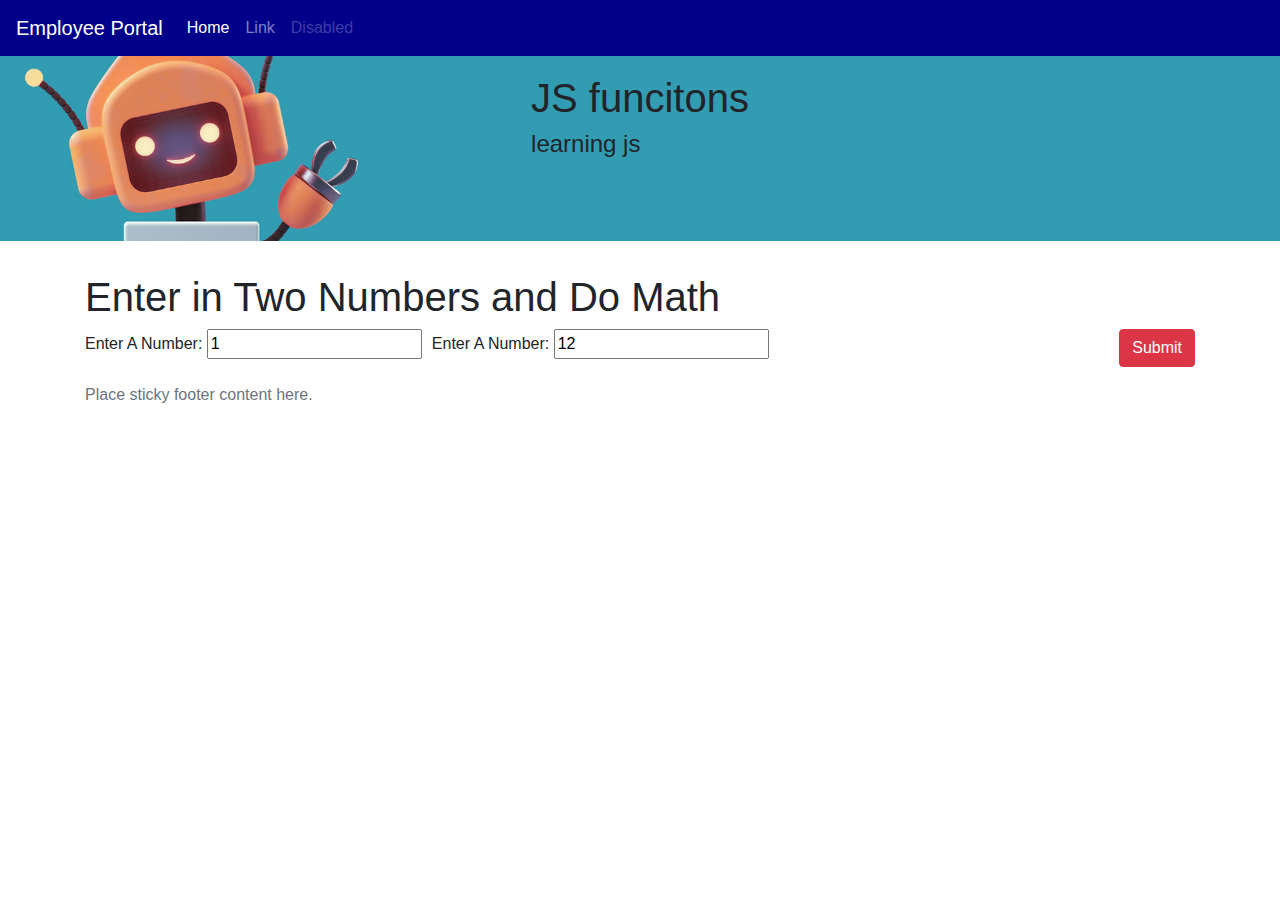
==== index.html @ 2b51dd75 "first commit" ====
<!doctype html>
<html lang="en">

<head>
  <title>Title</title>
  <!-- Required meta tags -->
  <meta charset="utf-8">
  <meta name="viewport" content="width=device-width, initial-scale=1, shrink-to-fit=no">

  <!-- Bootstrap CSS -->
  <link rel="stylesheet" href="https://stackpath.bootstrapcdn.com/bootstrap/4.3.1/css/bootstrap.min.css"
    integrity="sha384-ggOyR0iXCbMQv3Xipma34MD+dH/1fQ784/j6cY/iJTQUOhcWr7x9JvoRxT2MZw1T" crossorigin="anonymous">
  <!--Custom CSS-->
  <link rel="stylesheet" href="/css/site.css">
</head>

<body>
  <header>
    <!-- Fixed navbar -->
    <nav class="navbar navbar-expand-md navbar-dark fixed-top">
      <a class="navbar-brand" href="#">Employee Portal</a>
      <button class="navbar-toggler" type="button" data-toggle="collapse" data-target="#navbarCollapse"
        aria-controls="navbarCollapse" aria-expanded="false" aria-label="Toggle navigation">
        <span class="navbar-toggler-icon"></span>
      </button>
      <div class="collapse navbar-collapse" id="navbarCollapse">
        <ul class="navbar-nav mr-auto">
          <li class="nav-item active">
            <a class="nav-link" href="#">Home <span class="sr-only">(current)</span></a>
          </li>
          <li class="nav-item">
            <a class="nav-link" href="#">Link</a>
          </li>
          <li class="nav-item">
            <a class="nav-link disabled" href="#">Disabled</a>
          </li>
        </ul>
        <!-- search bar -->
        <!-- <form class="form-inline mt-2 mt-md-0">
              <input class="form-control mr-sm-2" type="text" placeholder="Search" aria-label="Search">
              <button class="btn btn-outline-success my-2 my-sm-0" type="submit">Search</button>
            </form> -->
      </div>
    </nav>
  </header>
  <div class="jumbotron jumbotron-fluid header">
    <div class="container hero">
      <div>
        <h1>JS funcitons</h1>
        <h4>learning js</h4>
      </div>
    </div>
  </div>

  <!-- Begin page content -->
  <main role="main">
    <div class="container">
      <h1>Enter in Two Numbers and Do Math</h1>
      <form>
        <div class="form-row">
          <div class="col-auto">
            <label>Enter A Number:</label>
            <input type="number" id="numOne" value=1>
          </div>
          <div class="col-auto">
            <label>Enter A Number:</label>
            <input type="number" id="numTwo" value=12>
          </div>
          <div class="col text-right">
            <button id="submitBtn" type="button" class="btn btn-danger">Submit</button>
          </div>
        </div>
      </form>
    </div>
  </main>

  <footer class="footer mt-auto py-3">
    <div class="container">
      <span class="text-muted">Place sticky footer content here.</span>
    </div>
  </footer>
  <!-- Optional JavaScript -->
  <!-- jQuery first, then Popper.js, then Bootstrap JS -->
  <script src="https://code.jquery.com/jquery-3.3.1.slim.min.js"
    integrity="sha384-q8i/X+965DzO0rT7abK41JStQIAqVgRVzpbzo5smXKp4YfRvH+8abtTE1Pi6jizo" crossorigin="anonymous">
  </script>
  <script src="https://cdnjs.cloudflare.com/ajax/libs/popper.js/1.14.7/umd/popper.min.js"
    integrity="sha384-UO2eT0CpHqdSJQ6hJty5KVphtPhzWj9WO1clHTMGa3JDZwrnQq4sF86dIHNDz0W1" crossorigin="anonymous">
  </script>
  <script src="https://stackpath.bootstrapcdn.com/bootstrap/4.3.1/js/bootstrap.min.js"
    integrity="sha384-JjSmVgyd0p3pXB1rRibZUAYoIIy6OrQ6VrjIEaFf/nJGzIxFDsf4x0xIM+B07jRM" crossorigin="anonymous">
  </script>
  <!-- Button events here -->
  <script>
    
  </script>
</body>

</html>
---- css/site.css ----
/* Sticky footer styles
-------------------------------------------------- */
html,
body {
  height: 100%;
}

nav {
  background-color: darkblue;
}

.foooter {
  background-color: blueviolet;
}

.header {
  background-color: darkgoldenrod;
}

@media (min-width: 768px) {
  .header {
    background-image: url(/img/W2D3.jpg);
    background-repeat: no-repeat;
    background-size: cover;
    background-position: fixed;
    background-color: dimgray;
  }

  .hero {
    margin: 0 auto;
    overflow: hidden;
    padding: 10px 0;
    align-items: center;
    justify-content: center;
    display: flex;
  }
}

.foooter>.container {
  padding-right: 15px;
  padding-left: 15px;
}
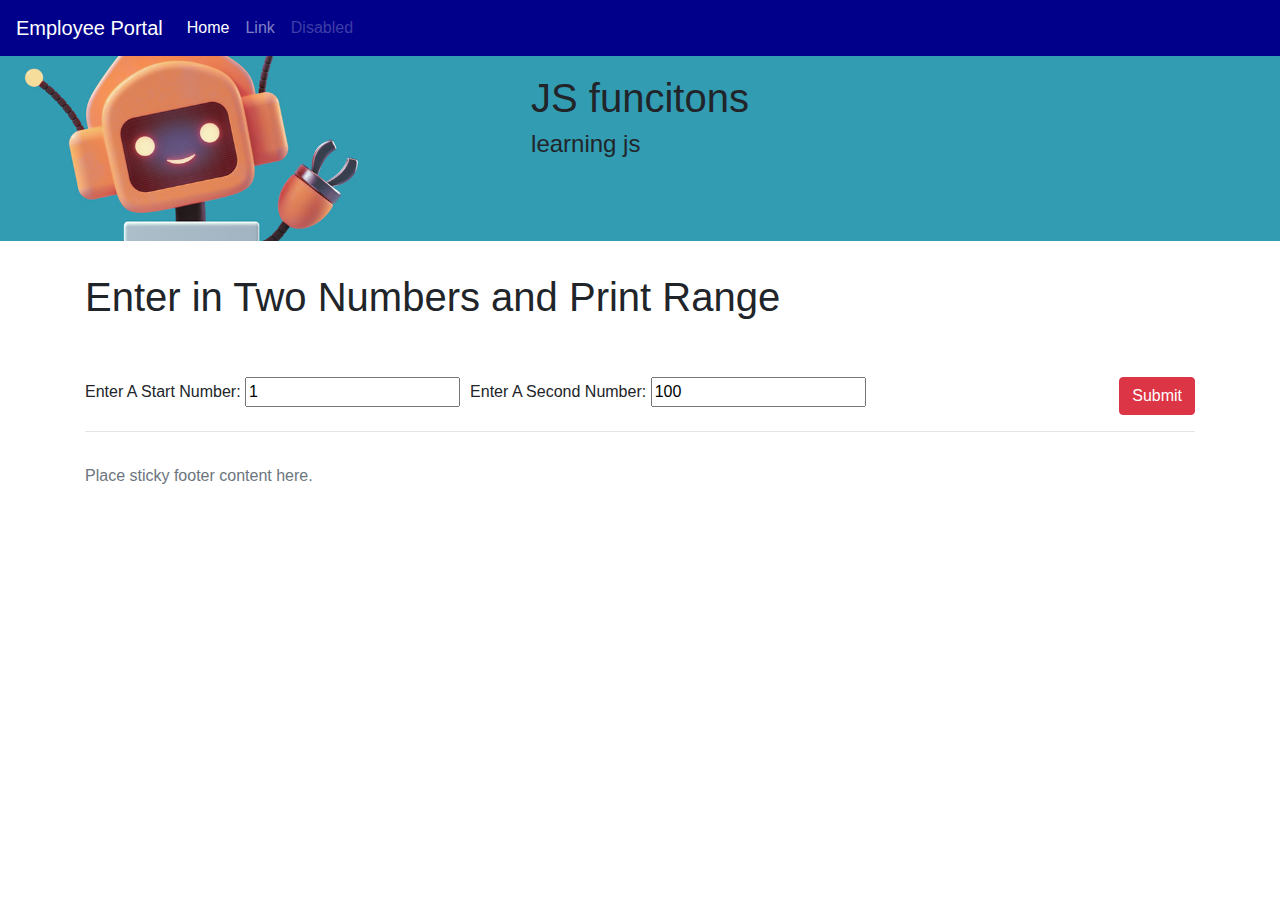
==== commit 2764f879: "print numbers from n1 - n2" ====
--- a/index.html
+++ b/index.html
@@ -2,7 +2,7 @@
 <html lang="en">
 
 <head>
-  <title>Title</title>
+  <title>JS Basics - Loops and Templates</title>
   <!-- Required meta tags -->
   <meta charset="utf-8">
   <meta name="viewport" content="width=device-width, initial-scale=1, shrink-to-fit=no">
@@ -53,24 +53,26 @@
   </div>
 
   <!-- Begin page content -->
-  <main role="main">
+  <main role="main" class="flex-shrink-0">
     <div class="container">
-      <h1>Enter in Two Numbers and Do Math</h1>
+      <h1 class="pb-5">Enter in Two Numbers and Print Range</h1>
       <form>
         <div class="form-row">
           <div class="col-auto">
-            <label>Enter A Number:</label>
+            <label>Enter A Start Number:</label>
             <input type="number" id="numOne" value=1>
           </div>
-          <div class="col-auto">
-            <label>Enter A Number:</label>
-            <input type="number" id="numTwo" value=12>
+          <div class="col-auto text-right">
+            <label>Enter A Second Number:</label>
+            <input type="number" id="numTwo" value=100>
           </div>
           <div class="col text-right">
             <button id="submitBtn" type="button" class="btn btn-danger">Submit</button>
           </div>
         </div>
       </form>
+      <hr>
+      <p id="result"></p>
     </div>
   </main>
 
@@ -79,20 +81,27 @@
       <span class="text-muted">Place sticky footer content here.</span>
     </div>
   </footer>
-  <!-- Optional JavaScript -->
-  <!-- jQuery first, then Popper.js, then Bootstrap JS -->
-  <script src="https://code.jquery.com/jquery-3.3.1.slim.min.js"
-    integrity="sha384-q8i/X+965DzO0rT7abK41JStQIAqVgRVzpbzo5smXKp4YfRvH+8abtTE1Pi6jizo" crossorigin="anonymous">
-  </script>
-  <script src="https://cdnjs.cloudflare.com/ajax/libs/popper.js/1.14.7/umd/popper.min.js"
-    integrity="sha384-UO2eT0CpHqdSJQ6hJty5KVphtPhzWj9WO1clHTMGa3JDZwrnQq4sF86dIHNDz0W1" crossorigin="anonymous">
-  </script>
-  <script src="https://stackpath.bootstrapcdn.com/bootstrap/4.3.1/js/bootstrap.min.js"
-    integrity="sha384-JjSmVgyd0p3pXB1rRibZUAYoIIy6OrQ6VrjIEaFf/nJGzIxFDsf4x0xIM+B07jRM" crossorigin="anonymous">
-  </script>
+
+   <!-- Optional JavaScript -->
+   <!-- jQuery first, then Popper.js, then Bootstrap JS -->
+  <div>
+   
+    <script src="https://code.jquery.com/jquery-3.3.1.slim.min.js"
+      integrity="sha384-q8i/X+965DzO0rT7abK41JStQIAqVgRVzpbzo5smXKp4YfRvH+8abtTE1Pi6jizo" crossorigin="anonymous">
+    </script>
+    <script src="https://cdnjs.cloudflare.com/ajax/libs/popper.js/1.14.7/umd/popper.min.js"
+      integrity="sha384-UO2eT0CpHqdSJQ6hJty5KVphtPhzWj9WO1clHTMGa3JDZwrnQq4sF86dIHNDz0W1" crossorigin="anonymous">
+    </script>
+    <script src="https://stackpath.bootstrapcdn.com/bootstrap/4.3.1/js/bootstrap.min.js"
+      integrity="sha384-JjSmVgyd0p3pXB1rRibZUAYoIIy6OrQ6VrjIEaFf/nJGzIxFDsf4x0xIM+B07jRM" crossorigin="anonymous">
+    </script>
+
+  </div>
+  <script src="js/site.js"></script>
+
   <!-- Button events here -->
   <script>
-    
+    document.getElementById("submitBtn").addEventListener("click", printNumbers);
   </script>
 </body>
 
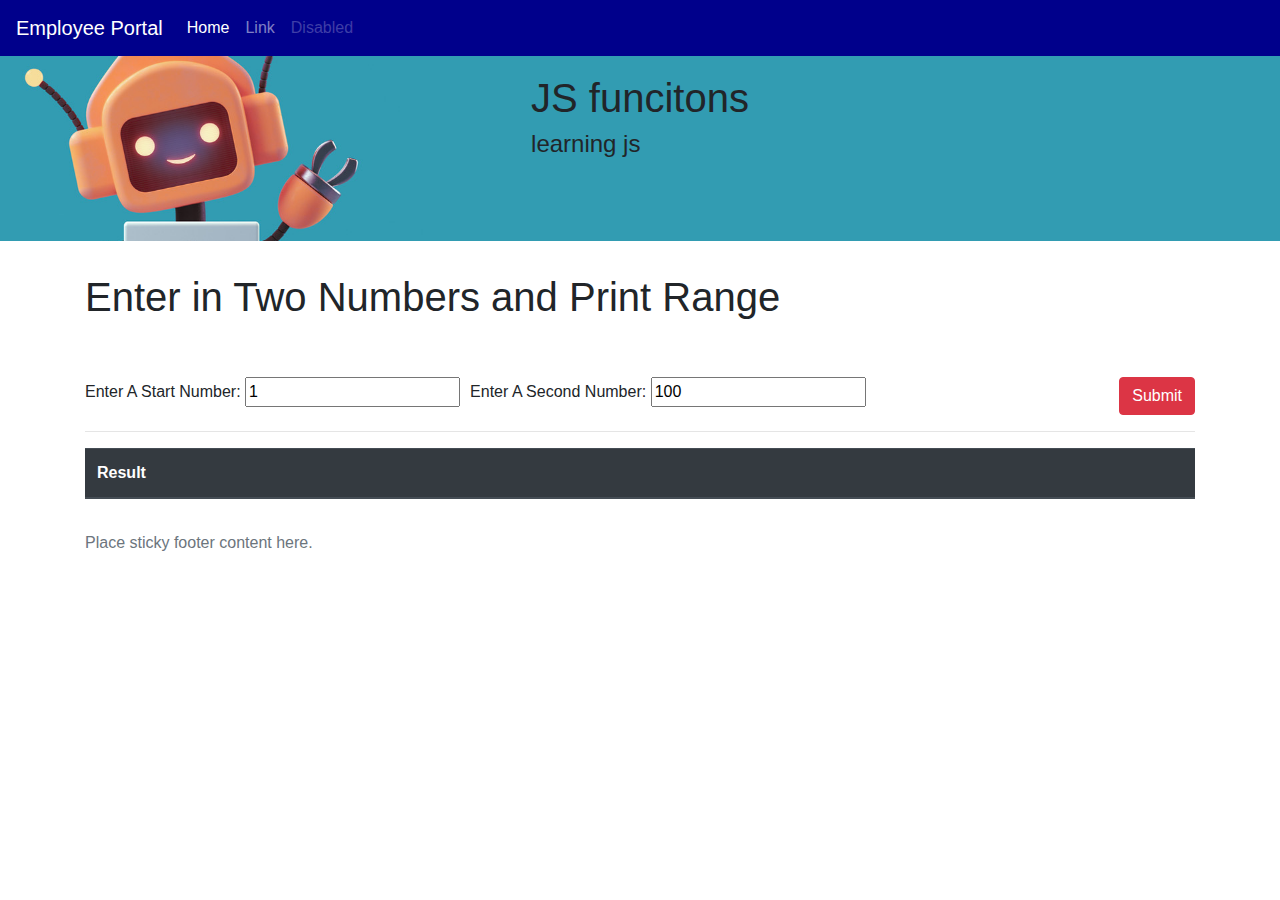
==== commit dfba0f60: "print numbers in a table" ====
--- a/index.html
+++ b/index.html
@@ -72,7 +72,17 @@
         </div>
       </form>
       <hr>
-      <p id="result"></p>
+      <table class="table table-striped" id="resultTable">
+        <thead class="thead-dark">
+          <tr>
+            <!-- colspan does: -->
+            <th colspan="5">Result</th>
+          </tr>
+        </thead>
+        <tbody id="resultsBody">
+          <!-- Data goes here -->
+        </tbody>
+      </table>
     </div>
   </main>
 
@@ -81,11 +91,21 @@
       <span class="text-muted">Place sticky footer content here.</span>
     </div>
   </footer>
+  <!-- wont render to page, its like a template -->
+  <template id="Data-Template">
+    <tr>
+      <td id="col1"></td>
+      <td id="col2"></td>
+      <td id="col3"></td>
+      <td id="col4"></td>
+      <td id="col5"></td>
+    </tr>
 
-   <!-- Optional JavaScript -->
-   <!-- jQuery first, then Popper.js, then Bootstrap JS -->
+  </template>
+  <!-- Optional JavaScript -->
+  <!-- jQuery first, then Popper.js, then Bootstrap JS -->
   <div>
-   
+
     <script src="https://code.jquery.com/jquery-3.3.1.slim.min.js"
       integrity="sha384-q8i/X+965DzO0rT7abK41JStQIAqVgRVzpbzo5smXKp4YfRvH+8abtTE1Pi6jizo" crossorigin="anonymous">
     </script>
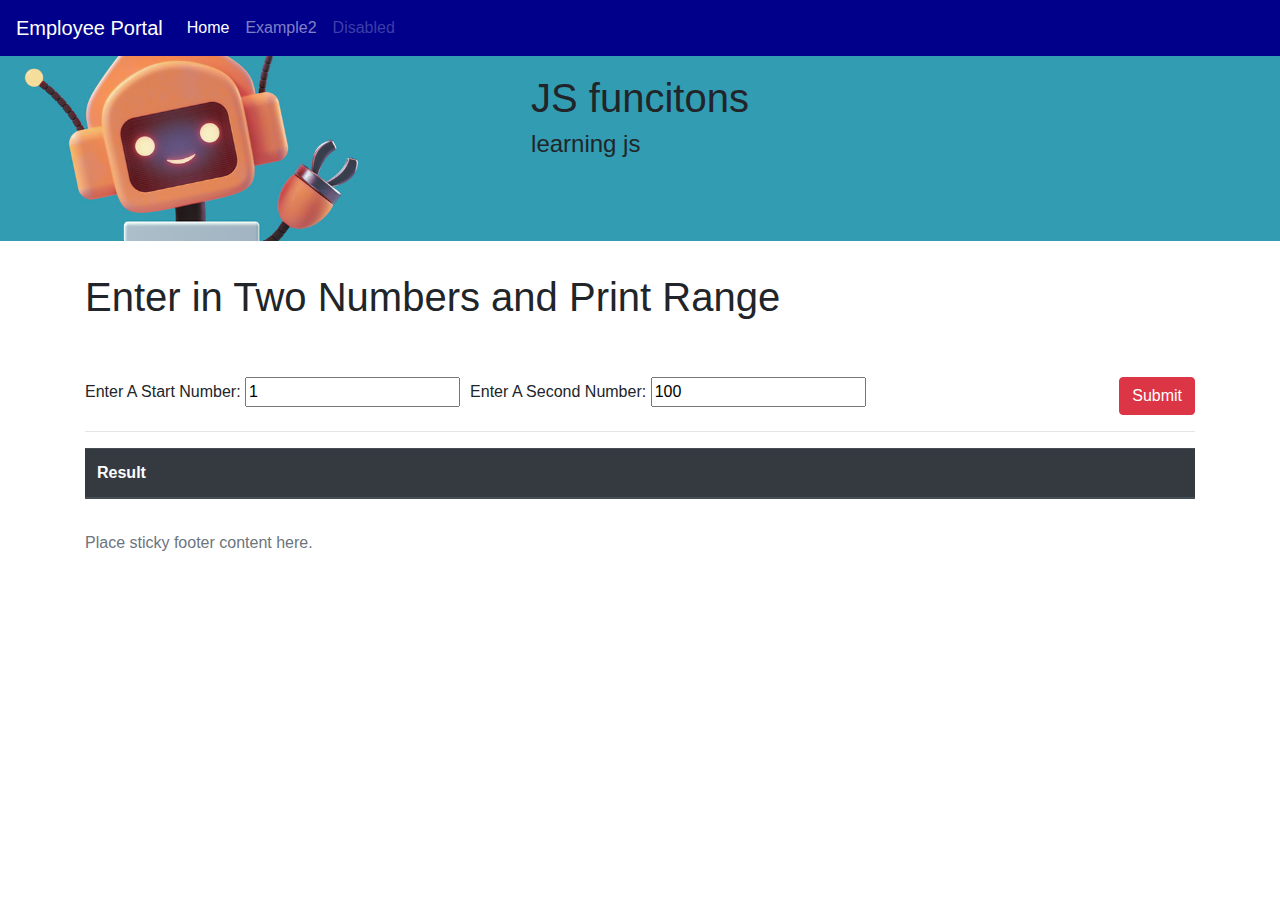
==== commit 6d168c40: "fully funcitonal, fixed for-loop array name" ====
--- a/index.html
+++ b/index.html
@@ -29,7 +29,7 @@
             <a class="nav-link" href="#">Home <span class="sr-only">(current)</span></a>
           </li>
           <li class="nav-item">
-            <a class="nav-link" href="#">Link</a>
+           <a class="nav-link" href="index2.html">Example2</a>
           </li>
           <li class="nav-item">
             <a class="nav-link disabled" href="#">Disabled</a>
--- a/css/site.css
+++ b/css/site.css
@@ -15,6 +15,10 @@
 
 .header {
   background-color: darkgoldenrod;
+}
+.boldIt{
+  font-weight: bolder;
+  color: coral;
 }
 
 @media (min-width: 768px) {
